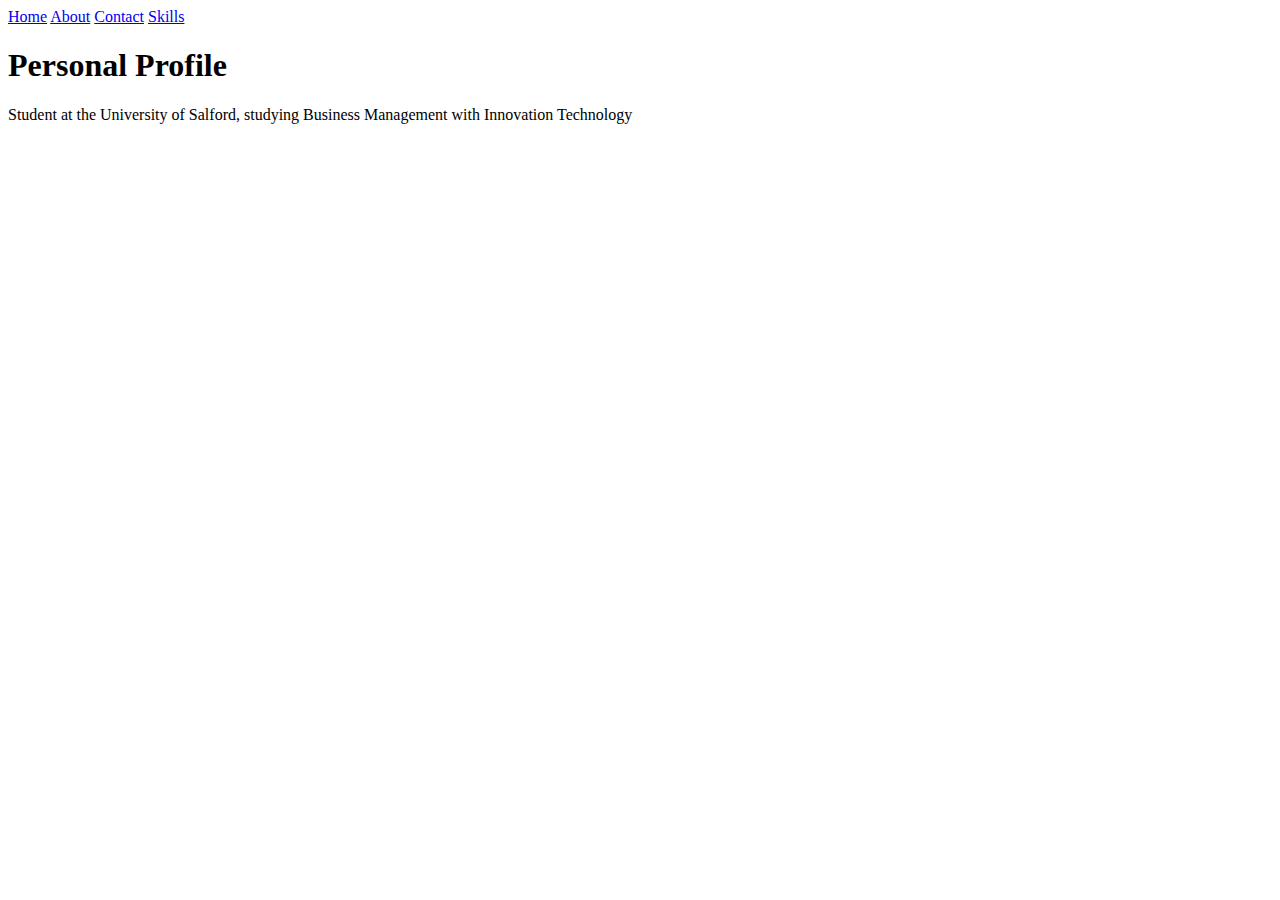
==== about.html @ 6e129a91 "1" ====
<!DOCTYPE html>
<head>
    <title> Home Page</title>
</head>

<body>

<a href="home.html">Home</a>
<a href="about.html">About</a>
<a href="contact.html">Contact</a>
<a href="skills.html">Skills</a>
</body>

</html>
<body>

<h1>Personal Profile</h1>

<p>Student at the University of Salford, studying Business Management with Innovation Technology</p>

</body>
</html>
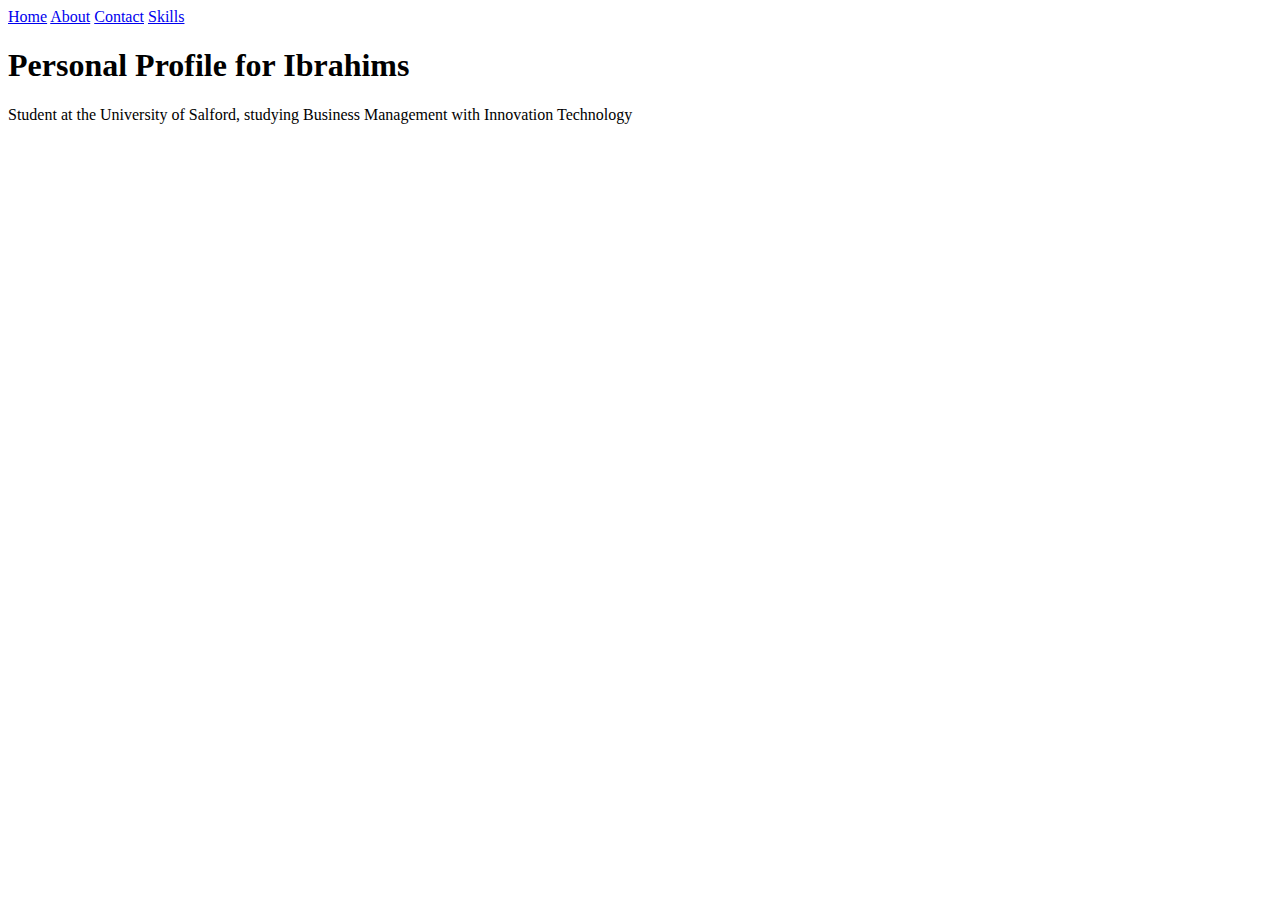
==== commit 02d4fc97: "Update about.html" ====
--- a/about.html
+++ b/about.html
@@ -9,12 +9,9 @@
 <a href="about.html">About</a>
 <a href="contact.html">Contact</a>
 <a href="skills.html">Skills</a>
-</body>
 
-</html>
-<body>
 
-<h1>Personal Profile</h1>
+<h1>Personal Profile for Ibrahims</h1>
 
 <p>Student at the University of Salford, studying Business Management with Innovation Technology</p>
 
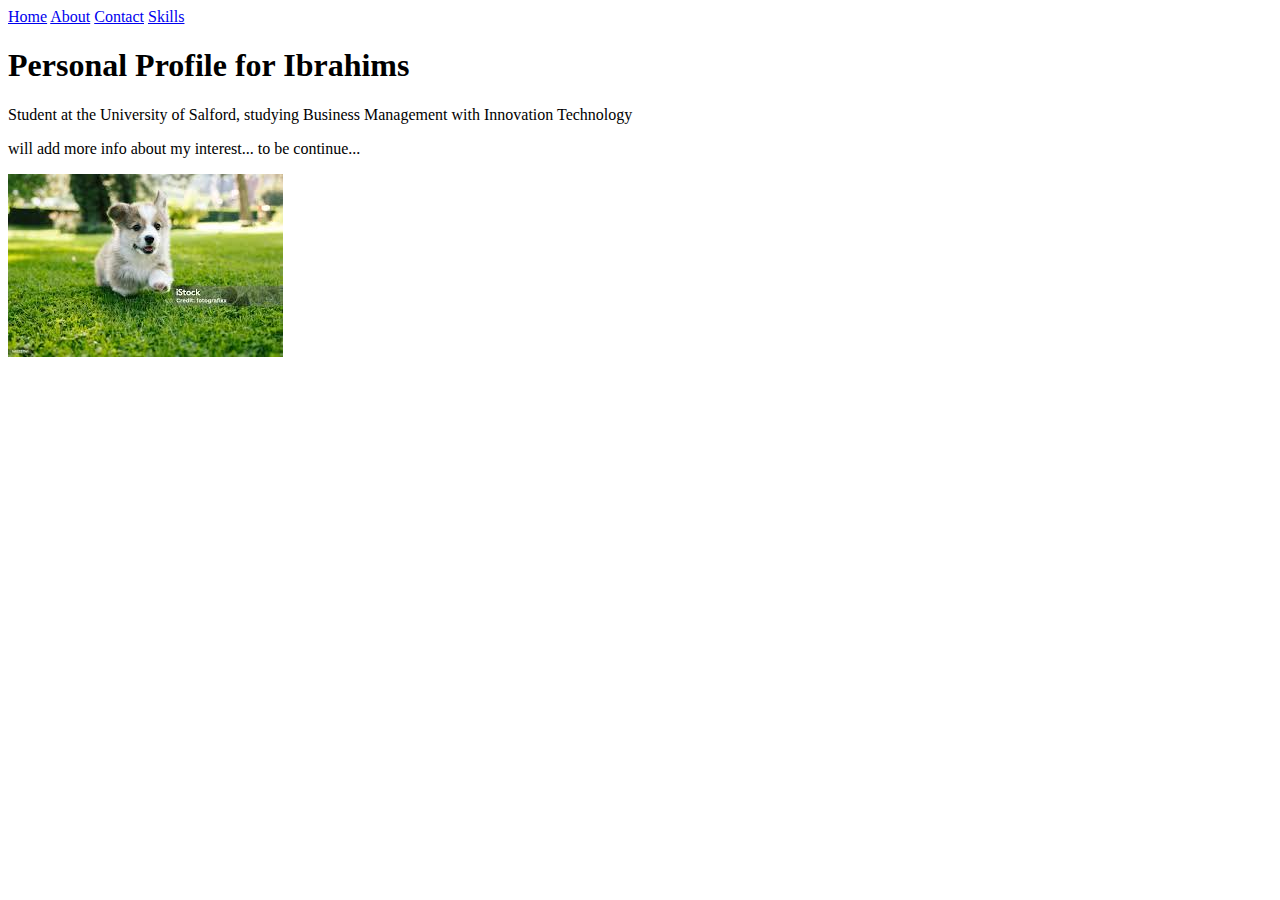
==== commit ed29b896: "week 4 coding" ====
--- a/about.html
+++ b/about.html
@@ -14,6 +14,9 @@
 <h1>Personal Profile for Ibrahims</h1>
 
 <p>Student at the University of Salford, studying Business Management with Innovation Technology</p>
-
+ <p>will add more info about my interest... to be continue... </p>
+ <p></p>
+ <div></div>
+<img src="imgs/download.jpeg">
 </body>
 </html>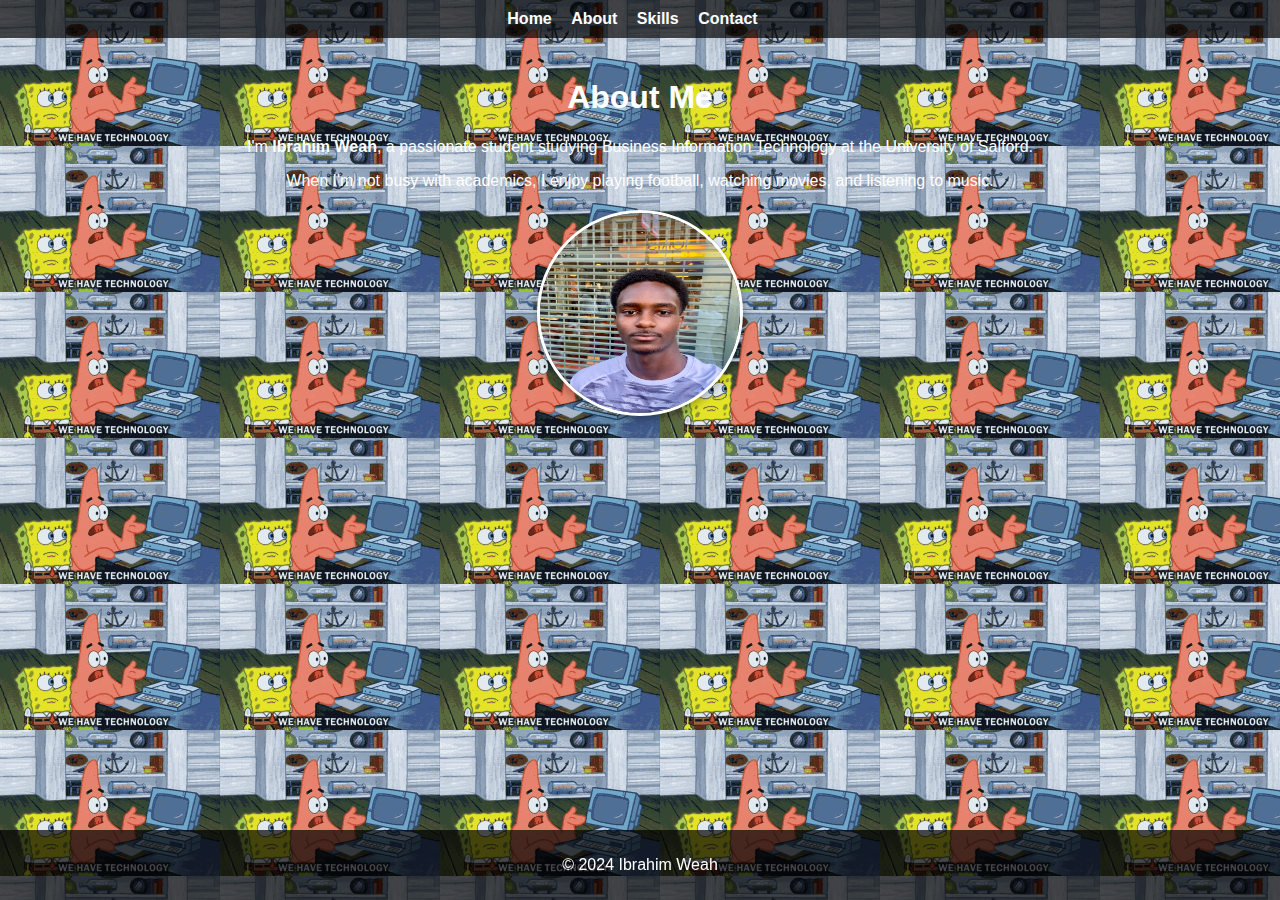
==== commit 79661160: "Update style for the website" ====
--- a/about.html
+++ b/about.html
@@ -1,22 +1,32 @@
 <!DOCTYPE html>
+<html lang="en">
 <head>
-    <title> Home Page</title>
+    <meta charset="UTF-8">
+    <meta name="viewport" content="width=device-width, initial-scale=1.0">
+    <title>About Me</title>
+    <link rel="stylesheet" href="style.css">
 </head>
-
 <body>
-
-<a href="home.html">Home</a>
-<a href="about.html">About</a>
-<a href="contact.html">Contact</a>
-<a href="skills.html">Skills</a>
-
-
-<h1>Personal Profile for Ibrahims</h1>
-
-<p>Student at the University of Salford, studying Business Management with Innovation Technology</p>
- <p>will add more info about my interest... to be continue... </p>
- <p></p>
- <div></div>
-<img src="imgs/download.jpeg">
+    <header>
+        <nav>
+            <ul>
+                <li><a href="index.html">Home</a></li>
+                <li><a href="about.html">About</a></li>
+                <li><a href="skills.html">Skills</a></li>
+                <li><a href="contact.html">Contact</a></li>
+            </ul>
+        </nav>
+    </header>
+    <main>
+        <h1>About Me</h1>
+        <p>I'm <strong>Ibrahim Weah</strong>, a passionate student studying Business Information Technology at the University of Salford.</p>
+        <p>When I'm not busy with academics, I enjoy playing football, watching movies, and listening to music.</p>
+        
+        <!-- Add the image -->
+        <img src="ibrahim-selfie.jpg" alt="Ibrahim Weah Selfie" class="selfie">
+    </main>
+    <footer>
+        <p>&copy; 2024 Ibrahim Weah</p>
+    </footer>
 </body>
-</html>+</html>
--- a/style.css
+++ b/style.css
@@ -0,0 +1,92 @@
+/* Apply the background image to all pages */
+body {
+    background: url("spongebob-technology.gif") no-repeat center center fixed;
+    background-position: top left;  /* Optional: position the first image at the top-left corner */
+
+    background-repeat: repeat;  /* Make the GIF repeat both horizontally and vertically */
+    margin: 0;
+    padding: 0;
+    font-family: Arial, sans-serif; /* Keep your text readable */
+    color: #fff; /* White text for readability */
+}
+
+/* Header styles */
+header {
+    background: rgba(0, 0, 0, 0.7); /* Semi-transparent header background */
+    padding: 10px 20px;
+}
+
+nav ul {
+    list-style: none;
+    padding: 0;
+    margin: 0;
+    text-align: center;
+}
+
+nav ul li {
+    display: inline;
+    margin-right: 15px;
+}
+
+nav ul li a {
+    color: #fff;
+    text-decoration: none;
+    font-weight: bold;
+}
+
+/* Footer styles */
+footer {
+    position: fixed;
+    bottom: 0;
+    left: 0;
+    width: 100%;
+    background: rgba(0, 0, 0, 0.7); /* Semi-transparent footer */
+    color: #fff;
+    text-align: center;
+    padding: 10px 0;
+}
+
+/* Main content */
+main {
+    padding: 20px;
+    text-align: center;
+    padding-bottom: 60px; /* Prevent overlap with footer */
+}
+
+/* Selfie image */
+img.selfie {
+    display: block;
+    margin: 20px auto;
+    border-radius: 50%;
+    width: 200px;
+    height: 200px;
+    border: 3px solid #fff;
+    box-shadow: 0 4px 8px rgba(0, 0, 0, 0.3);
+}
+
+/* Certificate image */
+img.certificate {
+    display: block;
+    margin: 20px auto;
+    width: 80%;
+    max-width: 600px;
+    border: 3px solid #fff;
+    box-shadow: 0 4px 8px rgba(0, 0, 0, 0.3);
+}
+
+/* Links and hover effect */
+/* Fade-in animation */
+.fade-in {
+    opacity: 0;
+    animation: fadeInAnimation 2s forwards; /* 2 seconds to fade in */
+}
+
+/* Define the fade-in animation */
+@keyframes fadeInAnimation {
+    0% {
+        opacity: 0;
+    }
+    100% {
+        opacity: 1;
+    }
+}
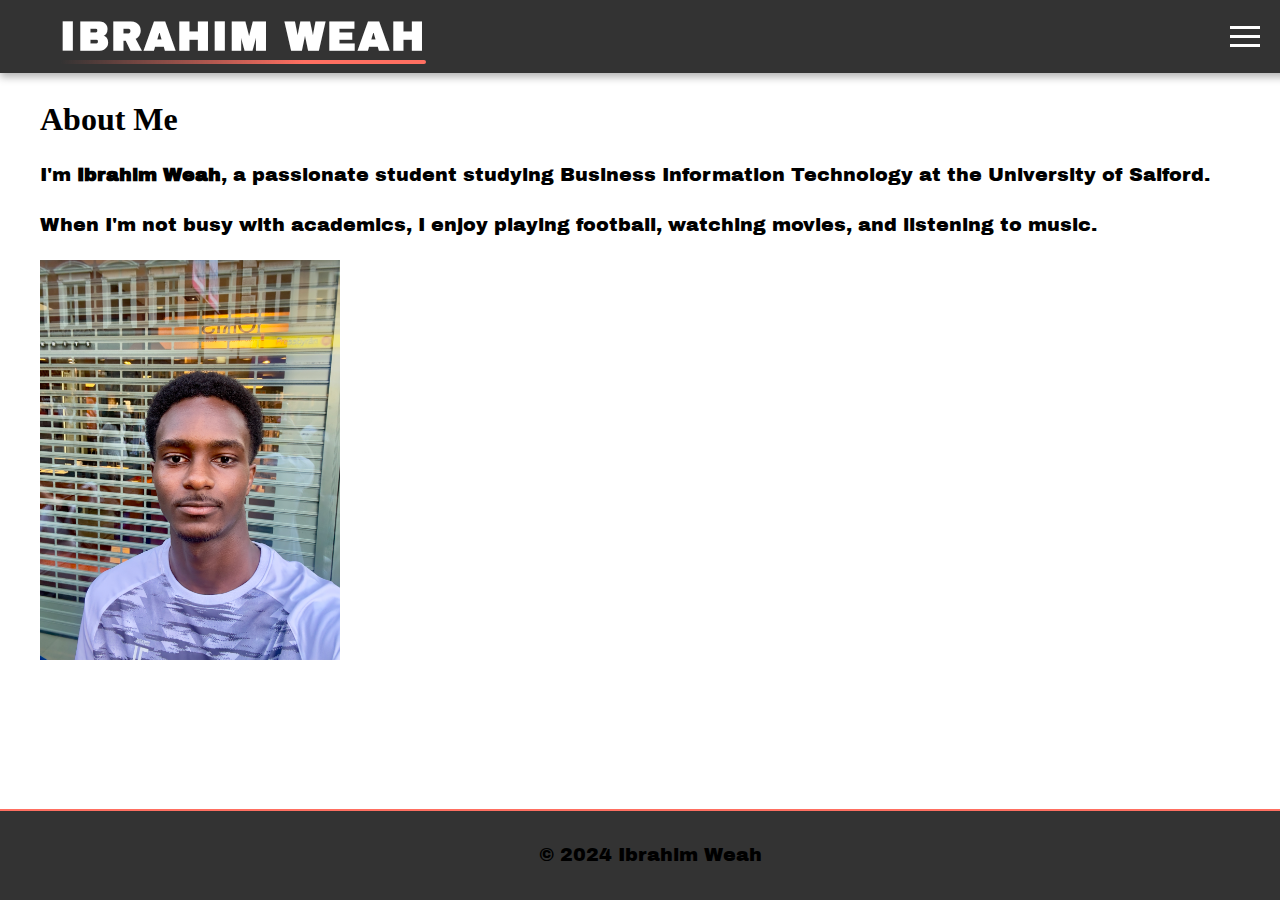
==== commit 1c92784d: "Recent changes with Kate" ====
--- a/about.html
+++ b/about.html
@@ -9,8 +9,16 @@
 <body>
     <header>
         <nav>
-            <ul>
-                <li><a href="index.html">Home</a></li>
+            <div class="logo">
+                <a href="index.html">Ibrahim Weah</a>
+            </div>
+            <div class="menu-icon">
+                <span></span>
+                <span></span>
+                <span></span>
+            </div>
+            <ul class="nav-links">
+                <li><a href="index.html">Home</a>
                 <li><a href="about.html">About</a></li>
                 <li><a href="skills.html">Skills</a></li>
                 <li><a href="contact.html">Contact</a></li>
@@ -23,10 +31,13 @@
         <p>When I'm not busy with academics, I enjoy playing football, watching movies, and listening to music.</p>
         
         <!-- Add the image -->
-        <img src="ibrahim-selfie.jpg" alt="Ibrahim Weah Selfie" class="selfie">
+        <img src="ibrahim-selfie.jpg" alt="Ibrahim Weah Selfie" width="300">
+
     </main>
-    <footer>
+    <footer style="position: fixed; bottom: 0; left: 0; width: 100%; background-color: #333; color: white; text-align: center; padding: 10px;">
         <p>&copy; 2024 Ibrahim Weah</p>
     </footer>
+    <script src="script.js"></script>
+
 </body>
 </html>
--- a/style.css
+++ b/style.css
@@ -1,92 +1,285 @@
-/* Apply the background image to all pages */
+/* Font Imports */
+@import url('https://fonts.googleapis.com/css2?family=Archivo+Black&display=swap');
+
+/* Body styling */
 body {
-    background: url("spongebob-technology.gif") no-repeat center center fixed;
-    background-position: top left;  /* Optional: position the first image at the top-left corner */
-
-    background-repeat: repeat;  /* Make the GIF repeat both horizontally and vertically */
     margin: 0;
     padding: 0;
-    font-family: Arial, sans-serif; /* Keep your text readable */
-    color: #fff; /* White text for readability */
-}
-
-/* Header styles */
+    font-family: 'Poppins', sans-serif;
+    background: url('backgroundcolour.jpg') no-repeat center center fixed;
+    background-size: cover;
+    color: black;
+    scroll-behavior: smooth;
+    overflow-x: hidden;
+}
+
+/* Header styling */
 header {
-    background: rgba(0, 0, 0, 0.7); /* Semi-transparent header background */
+    background: rgba(0, 0, 0, 0.8);
+    color: white;
+    padding: 15px 20px;
+    position: fixed;
+    top: 0;
+    width: 100%;
+    z-index: 1000;
+    box-shadow: 0 4px 8px rgba(0, 0, 0, 0.3);
+}
+
+header nav {
+    display: flex;
+    justify-content: space-between;
+    align-items: center;
+    max-width: 1200px;
+    margin: 0 auto;
+    padding: 0 20px;
+    position: relative;
+}
+
+/* Logo styling */
+.logo {
+    position: relative;
+}
+
+.logo a {
+    font-family: 'Archivo Black', sans-serif;
+    color: white;
+    text-decoration: none;
+    font-size: 2.5rem;
+    font-weight: bold;
+    transition: color 0.3s ease-in-out;
+    letter-spacing: 2px;
+    text-transform: uppercase;
+    position: relative;
+}
+
+/* Animated underline effect */
+.logo a::after {
+    content: '';
+    position: absolute;
+    left: 0;
+    bottom: -6px;
+    width: 100%;
+    height: 4px;
+    background: linear-gradient(
+        to right,
+        transparent,
+        #ff6f61,
+        #ff6f61,
+        transparent
+    );
+    background-size: 200% 100%;
+    border-radius: 10px;
+    animation: moveUnderline 4s linear infinite;
+}
+
+.logo a:hover {
+    color: #ff6f61;
+}
+
+/* Menu icon styling */
+.menu-icon {
+    display: flex;
+    flex-direction: column;
+    justify-content: space-between;
+    width: 30px;
+    height: 21px;
+    cursor: pointer;
+    z-index: 1001;
+    margin-left: 20px;
+}
+
+.menu-icon span {
+    display: block;
+    height: 3px;
+    width: 100%;
+    background-color: white;
+    transition: all 0.3s ease-in-out;
+}
+
+/* Animation classes for the menu icon */
+.menu-icon.active span:nth-child(1) {
+    transform: translateY(9px) rotate(45deg);
+}
+
+.menu-icon.active span:nth-child(2) {
+    opacity: 0;
+}
+
+.menu-icon.active span:nth-child(3) {
+    transform: translateY(-9px) rotate(-45deg);
+}
+
+/* Navigation links */
+.nav-links {
+    list-style: none;
+    position: absolute;
+    top: 60px;
+    right: 0;
+    background: rgba(0, 0, 0, 0.9);
+    width: 180px;
+    border-radius: 8px;
+    text-align: center;
+    overflow: hidden;
+    max-height: 0;
+    opacity: 0;
+    transform: translateY(-10px);
+    transition: max-height 0.5s ease, opacity 0.5s ease, transform 0.5s ease;
+    visibility: hidden;
+}
+
+.nav-links li {
+    padding: 12px 0;
+}
+
+.nav-links a {
+    font-family: 'Poppins', sans-serif;
+    font-weight: bold;
+    font-size: 1.2rem;
+    color: white;
+    text-decoration: none;
+    display: block;
+    padding: 12px;
+    transition: color 0.3s ease-in-out;
+}
+
+.nav-links a:hover {
+    color: #ff6f61;
+}
+
+/* Show dropdown when active */
+.nav-links.active {
+    max-height: 300px;
+    opacity: 1;
+    transform: translateY(0);
+    visibility: visible;
+    padding: 20px;
+}
+
+/* Hero Section */
+.hero {
+    height: 100vh;
+    display: flex;
+    flex-direction: column;
+    justify-content: center;
+    align-items: flex-start;
+    background: url('finalbackground.gif') no-repeat center center fixed;
+    background-size: cover;
+    text-align: center;
+    padding: 0 10%;
+    color: white;
+}
+
+.hero h1 {
+    font-family: 'Archivo Black', sans-serif;
+    font-size: 5rem;
+    line-height: 1;
+    text-transform: uppercase;
+    margin-bottom: 20px;
+    animation: fadeIn 1.5s ease-in-out;
+    -webkit-text-stroke: 2px #000;
+    color: white;
+    text-align: left;
+    letter-spacing: 2px;
+}
+
+.hero p {
+    font-family: 'CoFo Sans', Arial, sans-serif;
+    font-size: 1.5rem;
+    margin-bottom: 30px;
+    animation: fadeIn 2s ease-in-out;
+    text-align: left;
+    align-self: flex-start;
+    padding-left: 5px;
+    line-height: 1.6;
+}
+
+.hero .social-links {
+    display: flex;
+    gap: 20px;
+    animation: fadeIn 2.5s ease-in-out;
+}
+
+.hero .social-links a {
+    color: white;
+    text-decoration: none;
+    font-size: 1.2rem;
+    border: 2px solid white;
     padding: 10px 20px;
-}
-
-nav ul {
-    list-style: none;
-    padding: 0;
-    margin: 0;
+    border-radius: 30px;
+    transition: all 0.3s ease-in-out;
+}
+
+.hero .social-links a:hover {
+    color: #ff6f61;
+    background: white;
+}
+
+/* Footer Styling */
+footer {
+    background: #1d1f21;
+    color: white;
     text-align: center;
-}
-
-nav ul li {
-    display: inline;
-    margin-right: 15px;
-}
-
-nav ul li a {
-    color: #fff;
-    text-decoration: none;
-    font-weight: bold;
-}
-
-/* Footer styles */
-footer {
-    position: fixed;
-    bottom: 0;
-    left: 0;
-    width: 100%;
-    background: rgba(0, 0, 0, 0.7); /* Semi-transparent footer */
-    color: #fff;
-    text-align: center;
-    padding: 10px 0;
-}
-
-/* Main content */
-main {
-    padding: 20px;
-    text-align: center;
-    padding-bottom: 60px; /* Prevent overlap with footer */
-}
-
-/* Selfie image */
-img.selfie {
-    display: block;
-    margin: 20px auto;
-    border-radius: 50%;
-    width: 200px;
-    height: 200px;
-    border: 3px solid #fff;
-    box-shadow: 0 4px 8px rgba(0, 0, 0, 0.3);
-}
-
-/* Certificate image */
-img.certificate {
-    display: block;
-    margin: 20px auto;
-    width: 80%;
-    max-width: 600px;
-    border: 3px solid #fff;
-    box-shadow: 0 4px 8px rgba(0, 0, 0, 0.3);
-}
-
-/* Links and hover effect */
-/* Fade-in animation */
-.fade-in {
-    opacity: 0;
-    animation: fadeInAnimation 2s forwards; /* 2 seconds to fade in */
-}
-
-/* Define the fade-in animation */
-@keyframes fadeInAnimation {
+    padding: 20px 0;
+    font-size: 0.9rem;
+    border-top: 2px solid #ff6f61;
+}
+
+/* Paragraph styling */
+p {
+    font-family: 'Archivo Black', sans-serif;
+    font-size: 1.2rem;
+    color: black;
+    line-height: 1.6;
+}
+
+/* Headings font */
+h1, h2, h3, h4, h5, h6 {
+    font-family: 'Pacifico', cursive;
+}
+
+/* Animations */
+@keyframes fadeIn {
     0% {
         opacity: 0;
+        transform: translateY(20px);
     }
     100% {
         opacity: 1;
-    }
-}
+        transform: translateY(0);
+    }
+}
+
+@keyframes bounce {
+    0%, 100% {
+        transform: translateY(0);
+    }
+    50% {
+        transform: translateY(-10px);
+    }
+}
+
+@keyframes moveUnderline {
+    0% {
+        background-position: 200% 0;
+    }
+    100% {
+        background-position: -200% 0;
+    }
+}
+main {
+    padding-top: 80px; /* Adjust this value to match your header height */
+    padding-bottom: 70px; /* Space for the fixed footer */
+    max-width: 1200px;
+    margin: 0 auto;
+    padding-left: 20px;
+    padding-right: 20px;
+}
+
+/* Ensure the header stays fixed at the top */
+header {
+    position: fixed;
+    top: 0;
+    left: 0;
+    width: 100%;
+    z-index: 1000;
+}